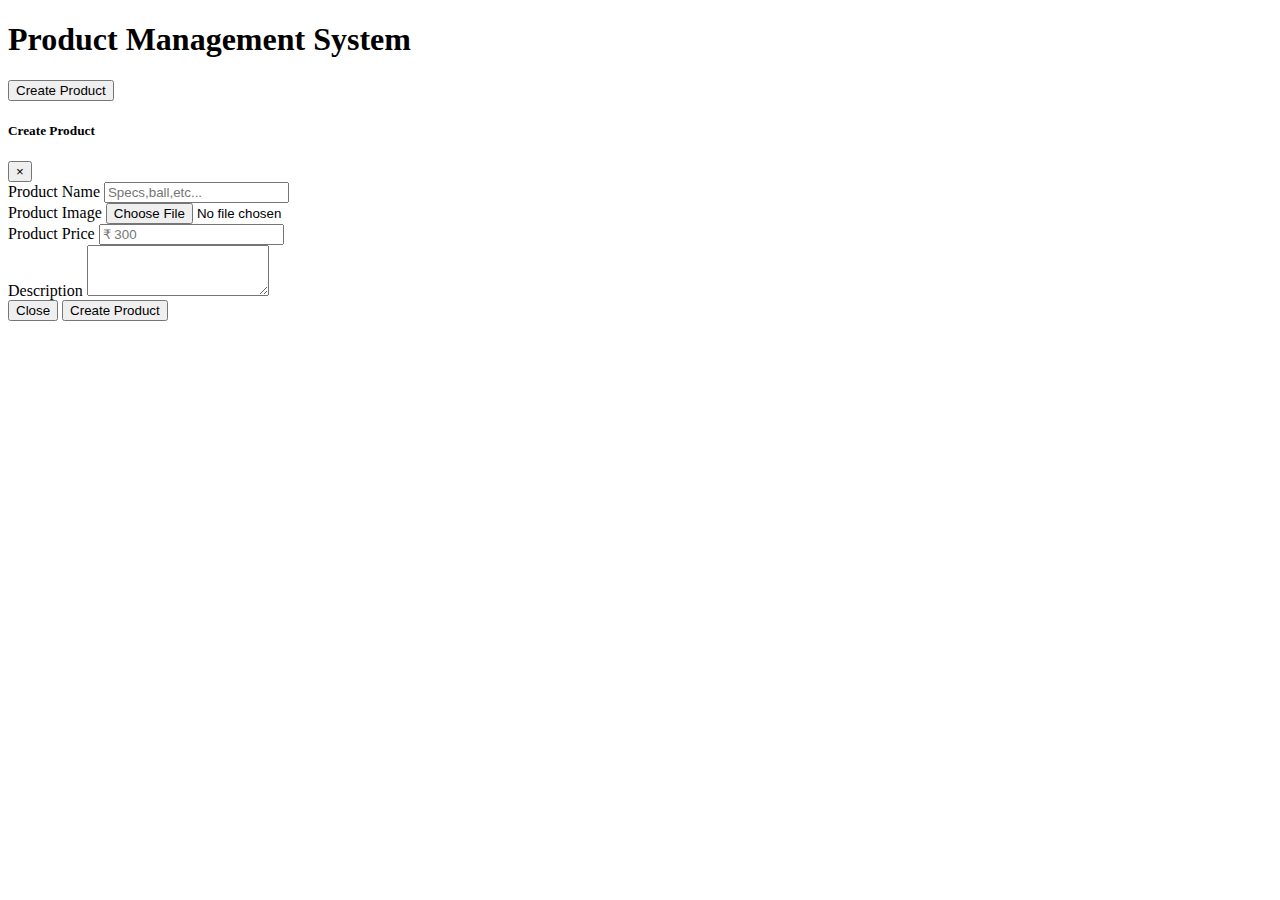
==== index.html @ ec30fafb "product creation and deletion inside local storage is done" ====
<!DOCTYPE html>
<html lang="en">

<head>
    <meta charset="UTF-8">
    <meta http-equiv="X-UA-Compatible" content="IE=edge">
    <meta name="viewport" content="width=device-width, initial-scale=1.0">
    <title>Product Management System</title>

    <!-- boostarp Link -->
    <link href="https://cdn.jsdelivr.net/npm/bootstrap@5.3.0-alpha1/dist/css/bootstrap.min.css" rel="stylesheet"
        integrity="sha384-GLhlTQ8iRABdZLl6O3oVMWSktQOp6b7In1Zl3/Jr59b6EGGoI1aFkw7cmDA6j6gD" crossorigin="anonymous" />


    <!-- google icons -->
    <link rel="stylesheet"
        href="https://fonts.googleapis.com/css2?family=Material+Symbols+Outlined:opsz,wght,FILL,GRAD@48,400,0,0" />

    <!-- JS file -->
    <script src="./index.js" defer></script>

</head>

<body>


    <header class="container d-flex justify-content-between align-items-center">
        <h1 class="py-4">Product Management System</h1>



        <!-- Button trigger modal -->
        <button type="button" class="btn btn-primary text-nowrap" data-toggle="modal" data-target="#createProduct">
            Create Product
        </button>

        <!-- Modal -->
        <div class="modal fade" id="createProduct" tabindex="-1" role="dialog" aria-labelledby="createProductLabel"
            aria-hidden="true">
            <div class="modal-dialog" role="document">
                <div class="modal-content">
                    <div class="modal-header">
                        <h5 class="modal-title" id="createProductLabel">Create Product</h5>
                        <button type="button" class="close " data-dismiss="modal" aria-label="Close">
                            <span aria-hidden="true">&times;</span>
                        </button>
                    </div>
                    <div class="modal-body p-3">


                        <form id="createProductForm">
                            <div class="form-group py-2">
                                <label for="productName">Product Name</label>
                                <input type="text" class="form-control" id="productName"
                                    placeholder="Specs,ball,etc...">
                            </div>
                            <div class="form-group py-2">
                                <label for="productImage">Product Image</label>
                                <input type="file" class="form-control" id="productImage">
                            </div>
                            <div class="form-group py-2">
                                <label for="productPrice">Product Price</label>
                                <input type="number" class="form-control" id="productPrice" placeholder="&#8377; 300">
                            </div>

                            <div class="form-group py-2">
                                <label for="productDescription">Description</label>
                                <textarea class="form-control" id="productDescription" rows="3"></textarea>
                            </div>

                           
                            <div class="modal-footer mt-4 ">
                                <button type="button" class="btn btn-secondary" data-dismiss="modal">Close</button>
                                <button type="submit" id="createProductButton" class="btn btn-primary">Create Product</button>
                            </div>
                          
                        </form>




                    </div>
                   
                </div>
            </div>
        </div>



       
    </header>

    <section class="container" id="main-container">

        <div class="row g-3 " id="productsCards">

      

        </div>

    </section>



    <script src="https://code.jquery.com/jquery-3.2.1.slim.min.js"
        integrity="sha384-KJ3o2DKtIkvYIK3UENzmM7KCkRr/rE9/Qpg6aAZGJwFDMVNA/GpGFF93hXpG5KkN"
        crossorigin="anonymous"></script>
    <script src="https://cdn.jsdelivr.net/npm/popper.js@1.12.9/dist/umd/popper.min.js"
        integrity="sha384-ApNbgh9B+Y1QKtv3Rn7W3mgPxhU9K/ScQsAP7hUibX39j7fakFPskvXusvfa0b4Q"
        crossorigin="anonymous"></script>
    <script src="https://cdn.jsdelivr.net/npm/bootstrap@4.0.0/dist/js/bootstrap.min.js"
        integrity="sha384-JZR6Spejh4U02d8jOt6vLEHfe/JQGiRRSQQxSfFWpi1MquVdAyjUar5+76PVCmYl"
        crossorigin="anonymous"></script>


</body>

</html>
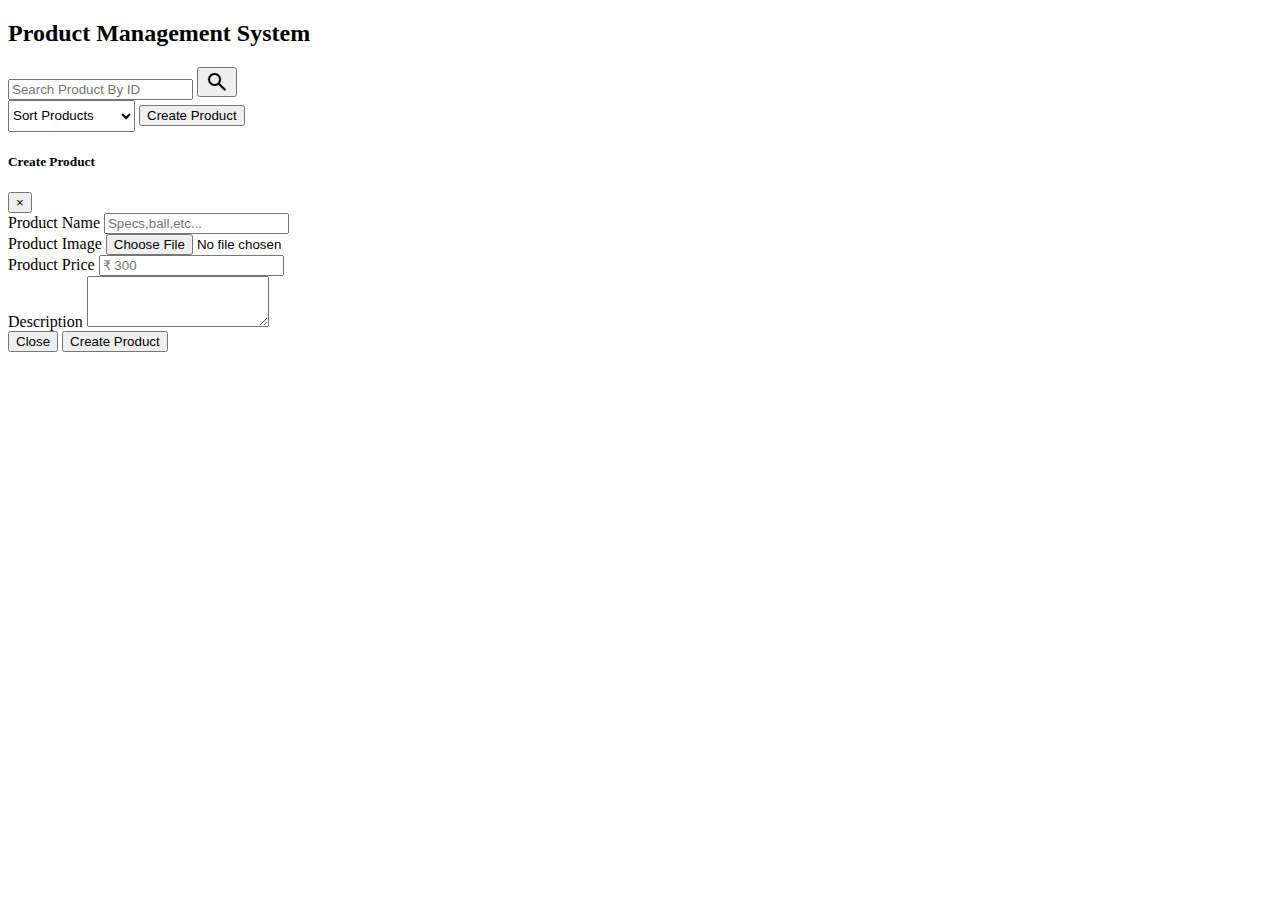
==== commit 794c7b34: "fav icon added and change in readme file for the same" ====
--- a/index.html
+++ b/index.html
@@ -6,6 +6,10 @@
     <meta http-equiv="X-UA-Compatible" content="IE=edge">
     <meta name="viewport" content="width=device-width, initial-scale=1.0">
     <title>Product Management System</title>
+
+
+    <!-- favIcon -->
+    <link rel="shortcut icon" href="./src/favicon/favicon.jpeg" type="image/x-icon">
 
     <!-- boostarp Link -->
     <link href="https://cdn.jsdelivr.net/npm/bootstrap@5.3.0-alpha1/dist/css/bootstrap.min.css" rel="stylesheet"
@@ -17,84 +21,114 @@
         href="https://fonts.googleapis.com/css2?family=Material+Symbols+Outlined:opsz,wght,FILL,GRAD@48,400,0,0" />
 
     <!-- JS file -->
-    <script src="./index.js" defer></script>
+    <script src="./src/scripts/index.js" defer></script>
 
 </head>
 
-<body>
 
 
-    <header class="container d-flex justify-content-between align-items-center">
-        <h1 class="py-4">Product Management System</h1>
+<body class="bg-dark">
 
 
+    <header class="container d-flex justify-content-lg-between align-items-xl-center flex-xl-row flex-column">
 
-        <!-- Button trigger modal -->
-        <button type="button" class="btn btn-primary text-nowrap" data-toggle="modal" data-target="#createProduct">
-            Create Product
-        </button>
+
+        <div>
+
+            <h2 class="py-4 text-light">Product Management System</h2>
+        </div>
+
+        <div class="d-flex  flex-sm-row flex-column align-items-sm-center align-items-start">
+
+
+            <div class="position-relative m-2">
+
+                <input type="text" id="filterByID" class="w-100 p-1 rounded" placeholder="Search Product By ID">
+                <button type="button" onClick="searchProductByID()" class="material-symbols-outlined btn  position-absolute end-0  border-start   btn-sm">search</button>
+
+            </div>
+
+            <select class="bg-secondary text-light rounded px-3 m-2" style="height:2rem" id="filterProducts">
+
+                <option selected disabled hidden class="p-5">Sort Products</option>
+                <option value="All Products" class="p-5">All Products</option>
+                <option value="productName" class="p-5">By Product Name</option>
+                <option value="productPrice" class="p-5">By Product Price</option>
+
+            </select>
+
+            <!-- Button trigger modal -->
+            <button type="button" class="btn btn-primary btn-sm text-nowrap m-2" data-toggle="modal"data-target="#createProduct">Create Product</button>
+
+        </div>
+
 
         <!-- Modal -->
-        <div class="modal fade" id="createProduct" tabindex="-1" role="dialog" aria-labelledby="createProductLabel"
-            aria-hidden="true">
+        <div class="modal fade" id="createProduct" tabindex="-1" role="dialog" aria-labelledby="createProductLabel" aria-hidden="true">
+            
             <div class="modal-dialog" role="document">
+                
                 <div class="modal-content">
+
                     <div class="modal-header">
+
                         <h5 class="modal-title" id="createProductLabel">Create Product</h5>
                         <button type="button" class="close " data-dismiss="modal" aria-label="Close">
                             <span aria-hidden="true">&times;</span>
                         </button>
+
                     </div>
+
                     <div class="modal-body p-3">
 
 
                         <form id="createProductForm">
+
                             <div class="form-group py-2">
                                 <label for="productName">Product Name</label>
                                 <input type="text" class="form-control" id="productName"
-                                    placeholder="Specs,ball,etc...">
+                                    placeholder="Specs,ball,etc..." required>
                             </div>
+
                             <div class="form-group py-2">
                                 <label for="productImage">Product Image</label>
-                                <input type="file" class="form-control" id="productImage">
+                                <input type="file" class="form-control" id="productImage" accept="image/*" required>
                             </div>
+
                             <div class="form-group py-2">
                                 <label for="productPrice">Product Price</label>
-                                <input type="number" class="form-control" id="productPrice" placeholder="&#8377; 300">
+                                <input type="number" class="form-control" id="productPrice" placeholder="&#8377; 300" required>
                             </div>
 
                             <div class="form-group py-2">
                                 <label for="productDescription">Description</label>
-                                <textarea class="form-control" id="productDescription" rows="3"></textarea>
+                                <textarea class="form-control" id="productDescription" rows="3" required></textarea>
                             </div>
 
-                           
                             <div class="modal-footer mt-4 ">
                                 <button type="button" class="btn btn-secondary" data-dismiss="modal">Close</button>
-                                <button type="submit" id="createProductButton" class="btn btn-primary">Create Product</button>
+                                <button type="submit" id="createProductButton" class="btn btn-primary ">Create
+                                    Product</button>
                             </div>
-                          
+
                         </form>
 
+                    </div>
+                </div>
+
+            </div>
+
+        </div>
+
+    </header>
 
 
+    <!-- cards will be here -->
+    <section class="container" id="main-container">
 
-                    </div>
-                   
-                </div>
-            </div>
-        </div>
+        <div class="row justify-content-md-start justify-content-center g-3 mt-3 " id="productsCards">
 
 
-
-       
-    </header>
-
-    <section class="container" id="main-container">
-
-        <div class="row g-3 " id="productsCards">
-
-      
 
         </div>
 
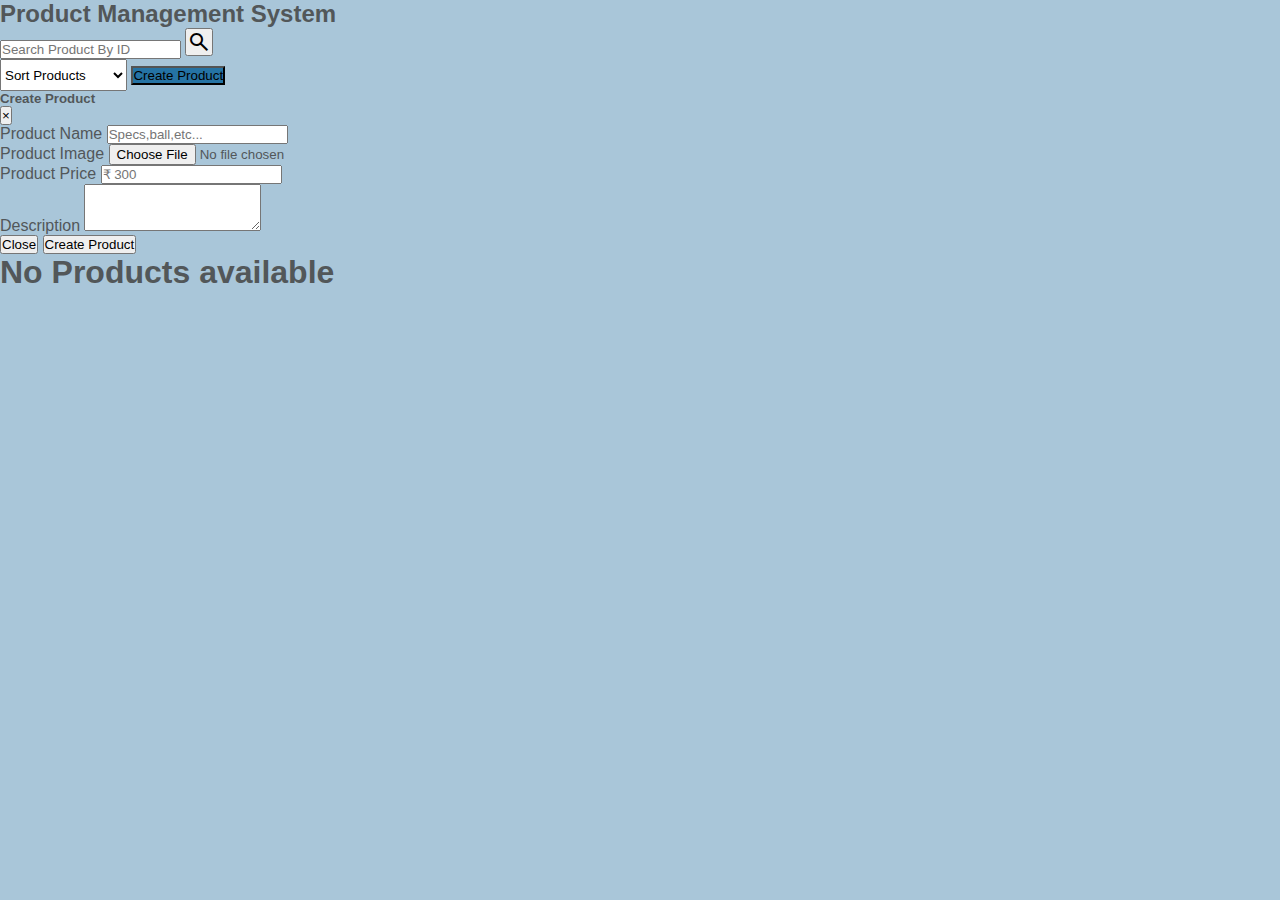
==== commit 5e80f26a: "UI design has been changed" ====
--- a/index.html
+++ b/index.html
@@ -23,11 +23,14 @@
     <!-- JS file -->
     <script src="./src/scripts/index.js" defer></script>
 
+    <!-- css -->
+    <link rel="stylesheet" href="./src/css/style.css">
+
 </head>
 
 
 
-<body class="bg-dark">
+<body >
 
 
     <header class="container d-flex justify-content-lg-between align-items-xl-center flex-xl-row flex-column">
@@ -35,7 +38,7 @@
 
         <div>
 
-            <h2 class="py-4 text-light">Product Management System</h2>
+            <h2 class="py-4 grey-text fw-bold ">Product Management System</h2>
         </div>
 
         <div class="d-flex  flex-sm-row flex-column align-items-sm-center align-items-start">
@@ -43,7 +46,7 @@
 
             <div class="position-relative m-2">
 
-                <input type="text" id="filterByID" class="w-100 p-1 rounded" placeholder="Search Product By ID">
+                <input type="text" id="filterByID" class="w-100 p-1 border-0 rounded" placeholder="Search Product By ID">
                 <button type="button" onClick="searchProductByID()" class="material-symbols-outlined btn  position-absolute end-0  border-start   btn-sm">search</button>
 
             </div>
@@ -58,7 +61,7 @@
             </select>
 
             <!-- Button trigger modal -->
-            <button type="button" class="btn btn-primary btn-sm text-nowrap m-2" data-toggle="modal"data-target="#createProduct">Create Product</button>
+            <button type="button" class="btn btn-sm text-nowrap m-2 bg-dark-blue text-white" data-toggle="modal"data-target="#createProduct">Create Product</button>
 
         </div>
 
@@ -126,7 +129,7 @@
     <!-- cards will be here -->
     <section class="container" id="main-container">
 
-        <div class="row justify-content-md-start justify-content-center g-3 mt-3 " id="productsCards">
+        <div class="row justify-content-md-start justify-content-center gy-3 mt-3 " id="productsCards">
 
 
 
--- a/src/css/style.css
+++ b/src/css/style.css
@@ -0,0 +1,22 @@
+*{
+    padding: 0;
+    margin: 0;
+    box-sizing: border-box;
+    font-family: 'Calibri', 'Trebuchet MS', sans-serif
+}
+
+
+
+
+body{
+    background-color: #A9C6D9;
+    color: #525759;
+}
+
+.grey-text{
+    color: #525759;
+}
+
+.bg-dark-blue{
+    background-color: #2573a4;
+}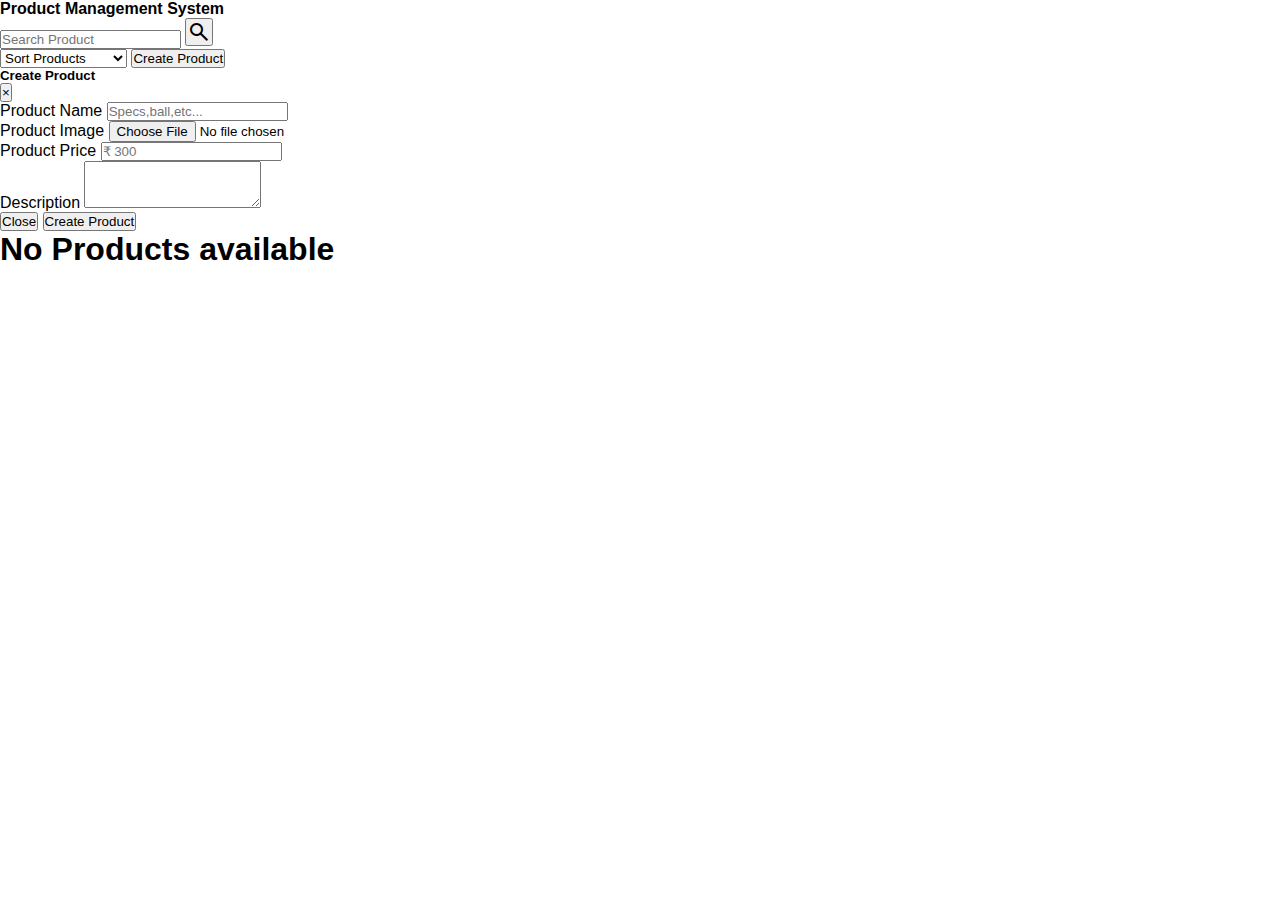
==== commit 328c5062: "UI changed" ====
--- a/index.html
+++ b/index.html
@@ -9,7 +9,7 @@
 
 
     <!-- favIcon -->
-    <link rel="shortcut icon" href="./src/favicon/favicon.jpeg" type="image/x-icon">
+    <link rel="shortcut icon" href="./src/favicon/favicon.jpg" type="image/x-icon">
 
     <!-- boostarp Link -->
     <link href="https://cdn.jsdelivr.net/npm/bootstrap@5.3.0-alpha1/dist/css/bootstrap.min.css" rel="stylesheet"
@@ -30,53 +30,68 @@
 
 
 
-<body >
+<body>
 
 
-    <header class="container d-flex justify-content-lg-between align-items-xl-center flex-xl-row flex-column">
+    <header class="shadow-sm ">
+        <div class="container">
+            <div class="row">
 
 
-        <div>
 
-            <h2 class="py-4 grey-text fw-bold ">Product Management System</h2>
-        </div>
+                <div class="col-lg-5">
 
-        <div class="d-flex  flex-sm-row flex-column align-items-sm-center align-items-start">
+                    <h4 class="py-4 text-danger fw-bold ">Product Management System</h4>
+                </div>
+
+                <div class="d-flex mb-4 mb-lg-0 col-lg-7 flex-md-row flex-column align-items-md-center ">
 
 
-            <div class="position-relative m-2">
+                    <div class="position-relative m-2 border-secondary border rounded flex-fill ">
 
-                <input type="text" id="filterByID" class="w-100 p-1 border-0 rounded" placeholder="Search Product By ID">
-                <button type="button" onClick="searchProductByID()" class="material-symbols-outlined btn  position-absolute end-0  border-start   btn-sm">search</button>
+                        <input type="text" id="filterByID" class=" p-1 px-3 border-0 rounded w-100"
+                            placeholder="Search Product">
+                        <button type="button"
+                            class="material-symbols-outlined btn position-absolute end-0 border-start btn-sm">search</button>
 
+                    </div>
+
+                    <select class="bg-secondary text-light rounded px-2 py-1 mx-2" id="filterProducts" name="filterProducts">
+
+                        <option selected disabled hidden>Sort Products</option>
+                        <option value="All Products" >All Products</option>
+                        <option value="productName" >By Product Name</option>
+                        <option value="productPrice">By Product Price</option>
+
+                    </select>
+
+    
+
+                    <!-- Button trigger modal -->
+                    <button type="button" class="btn py-1 text-nowrap m-2 bg-danger text-white" data-toggle="modal"
+                        data-target="#createProduct">Create Product</button>
+
+                </div>
             </div>
 
-            <select class="bg-secondary text-light rounded px-3 m-2" style="height:2rem" id="filterProducts">
-
-                <option selected disabled hidden class="p-5">Sort Products</option>
-                <option value="All Products" class="p-5">All Products</option>
-                <option value="productName" class="p-5">By Product Name</option>
-                <option value="productPrice" class="p-5">By Product Price</option>
-
-            </select>
-
-            <!-- Button trigger modal -->
-            <button type="button" class="btn btn-sm text-nowrap m-2 bg-dark-blue text-white" data-toggle="modal"data-target="#createProduct">Create Product</button>
 
         </div>
 
 
+
+
         <!-- Modal -->
-        <div class="modal fade" id="createProduct" tabindex="-1" role="dialog" aria-labelledby="createProductLabel" aria-hidden="true">
-            
+        <div class="modal fade" id="createProduct" tabindex="-1" role="dialog" aria-labelledby="createProductLabel"
+            aria-hidden="true">
+
             <div class="modal-dialog" role="document">
-                
+
                 <div class="modal-content">
 
                     <div class="modal-header">
 
                         <h5 class="modal-title" id="createProductLabel">Create Product</h5>
-                        <button type="button" class="close " data-dismiss="modal" aria-label="Close">
+                        <button type="button" class="close px-1" data-dismiss="modal" aria-label="Close">
                             <span aria-hidden="true">&times;</span>
                         </button>
 
@@ -89,8 +104,8 @@
 
                             <div class="form-group py-2">
                                 <label for="productName">Product Name</label>
-                                <input type="text" class="form-control" id="productName"
-                                    placeholder="Specs,ball,etc..." required>
+                                <input type="text" class="form-control" id="productName" placeholder="Specs,ball,etc..."
+                                    required>
                             </div>
 
                             <div class="form-group py-2">
@@ -100,7 +115,8 @@
 
                             <div class="form-group py-2">
                                 <label for="productPrice">Product Price</label>
-                                <input type="number" class="form-control" id="productPrice" placeholder="&#8377; 300" required>
+                                <input type="number" class="form-control" id="productPrice" placeholder="&#8377; 300"
+                                    required>
                             </div>
 
                             <div class="form-group py-2">
@@ -110,7 +126,7 @@
 
                             <div class="modal-footer mt-4 ">
                                 <button type="button" class="btn btn-secondary" data-dismiss="modal">Close</button>
-                                <button type="submit" id="createProductButton" class="btn btn-primary ">Create
+                                <button type="submit" id="createProductButton" class="btn btn-danger ">Create
                                     Product</button>
                             </div>
 
--- a/src/css/style.css
+++ b/src/css/style.css
@@ -5,18 +5,3 @@
     font-family: 'Calibri', 'Trebuchet MS', sans-serif
 }
 
-
-
-
-body{
-    background-color: #A9C6D9;
-    color: #525759;
-}
-
-.grey-text{
-    color: #525759;
-}
-
-.bg-dark-blue{
-    background-color: #2573a4;
-}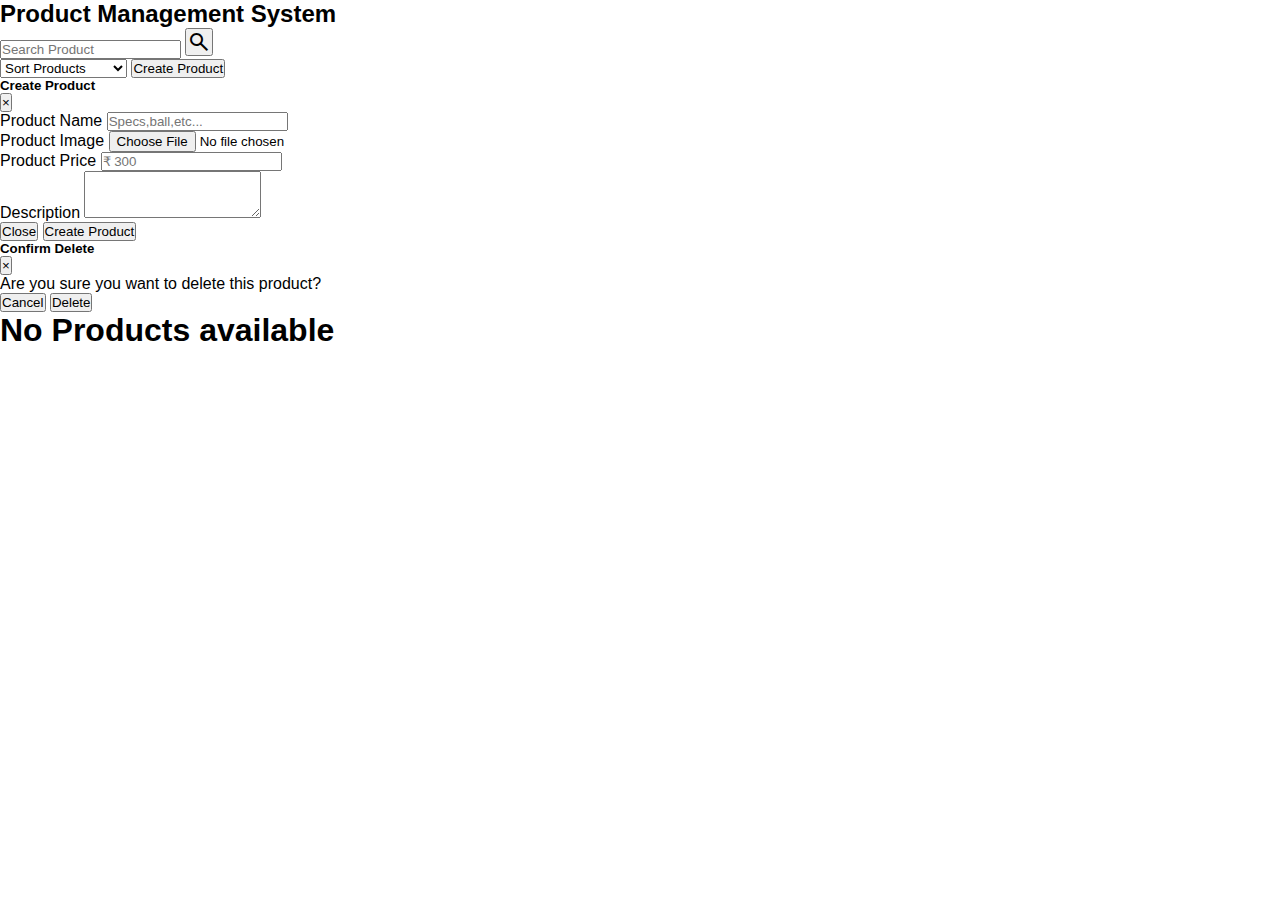
==== commit 3715e2dc: "after pushing chnages" ====
--- a/index.html
+++ b/index.html
@@ -37,14 +37,12 @@
         <div class="container">
             <div class="row">
 
+                <div class="col-lg-5 ">
 
-
-                <div class="col-lg-5">
-
-                    <h4 class="py-4 text-danger fw-bold ">Product Management System</h4>
+                    <h2 class="py-4  text-danger fw-bold ">Product Management System</h2>
                 </div>
 
-                <div class="d-flex mb-4 mb-lg-0 col-lg-7 flex-md-row flex-column align-items-md-center ">
+                <div class="d-flex mb-4 mb-lg-0 col-lg-7 flex-sm-row flex-column align-items-sm-center ">
 
 
                     <div class="position-relative m-2 border-secondary border rounded flex-fill ">
@@ -52,20 +50,18 @@
                         <input type="text" id="filterByID" class=" p-1 px-3 border-0 rounded w-100"
                             placeholder="Search Product">
                         <button type="button"
-                            class="material-symbols-outlined btn position-absolute end-0 border-start btn-sm">search</button>
+                            class="material-symbols-outlined btn  position-absolute end-0  border-start   btn-sm">search</button>
 
                     </div>
 
-                    <select class="bg-secondary text-light rounded px-2 py-1 mx-2" id="filterProducts" name="filterProducts">
+                    <select class="bg-secondary text-light rounded py-1 px-3 m-2" id="filterProducts">
 
-                        <option selected disabled hidden>Sort Products</option>
-                        <option value="All Products" >All Products</option>
-                        <option value="productName" >By Product Name</option>
-                        <option value="productPrice">By Product Price</option>
+                        <option selected disabled hidden class="">Sort Products</option>
+                        <option value="All Products" class="p-5">All Products</option>
+                        <option value="productName" class="p-5">By Product Name</option>
+                        <option value="productPrice" class="p-5">By Product Price</option>
 
                     </select>
-
-    
 
                     <!-- Button trigger modal -->
                     <button type="button" class="btn py-1 text-nowrap m-2 bg-danger text-white" data-toggle="modal"
@@ -145,6 +141,32 @@
     <!-- cards will be here -->
     <section class="container" id="main-container">
 
+
+        <!-- Modal -->
+        <div class="modal fade" id="confirm-delete-modal" tabindex="-1" role="dialog"
+            aria-labelledby="confirm-delete-modal-label" aria-hidden="true">
+            <div class="modal-dialog modal-dialog-centered" role="document">
+                <div class="modal-content">
+                    <div class="modal-header">
+                        <h5 class="modal-title" id="confirm-delete-modal-label">Confirm Delete</h5>
+                        <button type="button" class="close px-1" data-dismiss="modal" aria-label="Close">
+                            <span aria-hidden="true">&times;</span>
+                        </button>
+                    </div>
+                    <div class="modal-body">
+                        Are you sure you want to delete this product?
+                    </div>
+                    <div class="modal-footer">
+                        <button type="button" class="btn btn-secondary" data-dismiss="modal">Cancel</button>
+                        <button type="button" class="btn btn-danger" id="confirm-delete-btn">Delete</button>
+                    </div>
+                </div>
+            </div>
+        </div>
+
+
+
+        <!-- cards  -->
         <div class="row justify-content-md-start justify-content-center gy-3 mt-3 " id="productsCards">
 
 
@@ -164,6 +186,7 @@
     <script src="https://cdn.jsdelivr.net/npm/bootstrap@4.0.0/dist/js/bootstrap.min.js"
         integrity="sha384-JZR6Spejh4U02d8jOt6vLEHfe/JQGiRRSQQxSfFWpi1MquVdAyjUar5+76PVCmYl"
         crossorigin="anonymous"></script>
+    <script src="https://cdnjs.cloudflare.com/ajax/libs/bootstrap/5.0.2/js/bootstrap.bundle.min.js"></script>
 
 
 </body>
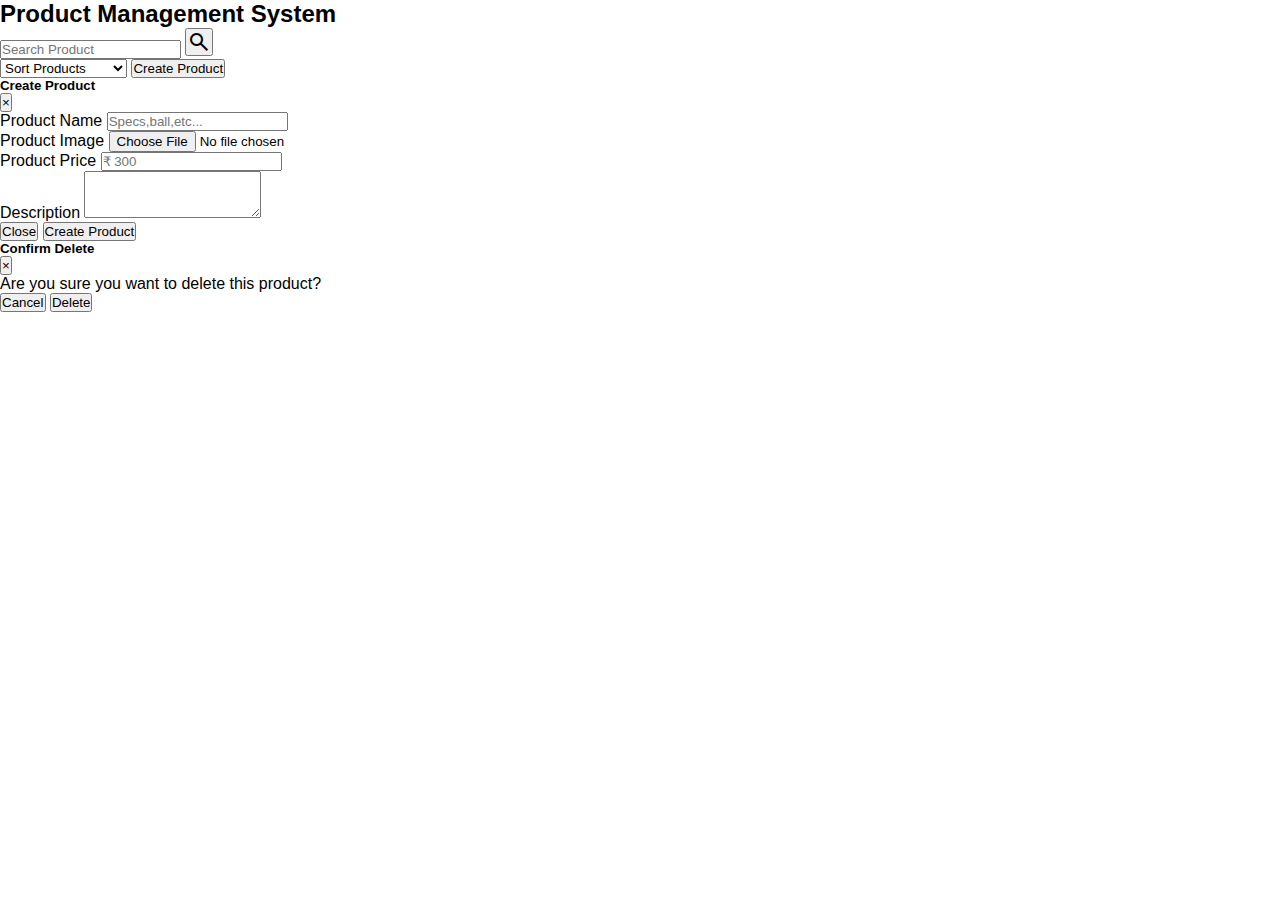
==== commit 514c52be: "alll done" ====
--- a/index.html
+++ b/index.html
@@ -186,7 +186,6 @@
     <script src="https://cdn.jsdelivr.net/npm/bootstrap@4.0.0/dist/js/bootstrap.min.js"
         integrity="sha384-JZR6Spejh4U02d8jOt6vLEHfe/JQGiRRSQQxSfFWpi1MquVdAyjUar5+76PVCmYl"
         crossorigin="anonymous"></script>
-    <script src="https://cdnjs.cloudflare.com/ajax/libs/bootstrap/5.0.2/js/bootstrap.bundle.min.js"></script>
 
 
 </body>
